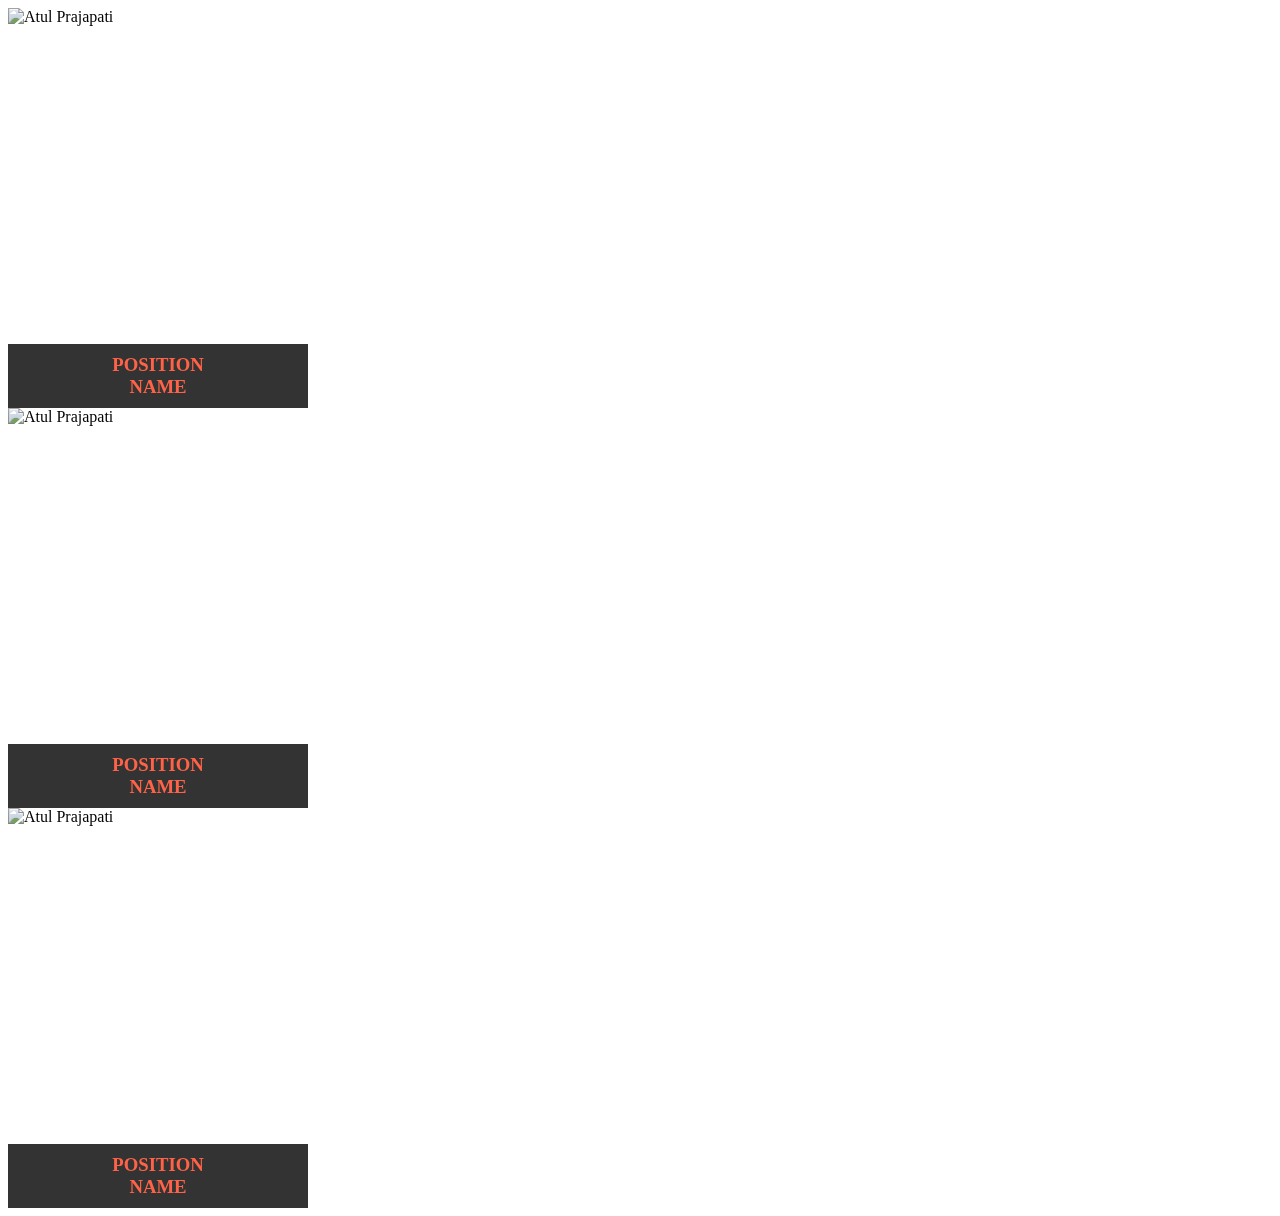
==== founders3.html @ 7c2da91e "Add files via upload" ====
﻿<!DOCTYPE html>
<html lang="en">
<head>
	<meta charset="UTF-8">
	<title>Profile Image hover effect</title>
	<link rel="stylesheet" href="style3.1.css">

	<!-- ------------ Font awesome CDN link ------------------ -->
	<link rel="stylesheet" href="https://use.fontawesome.com/releases/v5.8.1/css/all.css">
	<link rel="stylesheet" href="https://stackpath.bootstrapcdn.com/bootstrap/4.5.0/css/bootstrap.min.css" integrity="sha384-9aIt2nRpC12Uk9gS9baDl411NQApFmC26EwAOH8WgZl5MYYxFfc+NcPb1dKGj7Sk" crossorigin="anonymous">
</head>
<body>
		<div class="container">
		<div class="card-deck">
			<div class="card" >
			<div class="img-wrapper">
			<img src="https://images.pexels.com/photos/1220757/pexels-photo-1220757.jpeg?auto=compress&cs=tinysrgb&dpr=1&w=500" alt="Atul Prajapati">
			<h3>POSITION<br/>Name</h3>
			<ul>
				<li><a href="https://github.com/atuljustano"><i class="fab fa-github"></i></a></li>
				<li><a href="https://www.instagram.com/atulkprajapati2000/"><i class="fab fa-instagram"></i></a></li>
				<li><a href="https://twitter.com/atuljustano"><i class="fab fa-facebook"></i></a></li>
				<li><a href="https://www.youtube.com/channel/UCf-KfxuY8PZBSD_8RW2nYsw"><i class="fab fa-linkedin"></i></a></li>
				<li><a href="#"><i class="far fa-envelope"></i></a></li>
			</ul>
			</div>
			</div>
			<div class="card">
			<div class="img-wrapper">
			<img src="https://images.pexels.com/photos/1220757/pexels-photo-1220757.jpeg?auto=compress&cs=tinysrgb&dpr=1&w=500" alt="Atul Prajapati">
			<h3>POSITION<br/>Name</h3>
			<ul>
				<li><a href="https://github.com/atuljustano"><i class="fab fa-github"></i></a></li>
				<li><a href="https://www.instagram.com/atulkprajapati2000/"><i class="fab fa-instagram"></i></a></li>
				<li><a href="https://twitter.com/atuljustano"><i class="fab fa-facebook"></i></a></li>
				<li><a href="https://www.youtube.com/channel/UCf-KfxuY8PZBSD_8RW2nYsw"><i class="fab fa-linkedin"></i></a></li>
				<li><a href="#"><i class="far fa-envelope"></i></a></li>
			</ul>
			</div>
			</div>
			<div class="card">
			<div class="img-wrapper">
			<img src="https://images.pexels.com/photos/1220757/pexels-photo-1220757.jpeg?auto=compress&cs=tinysrgb&dpr=1&w=500" alt="Atul Prajapati">
			<h3>POSITION<br/>Name</h3>
			<ul>
				<li><a href="https://github.com/atuljustano"><i class="fab fa-github"></i></a></li>
				<li><a href="https://www.instagram.com/atulkprajapati2000/"><i class="fab fa-instagram"></i></a></li>
				<li><a href="https://twitter.com/atuljustano"><i class="fab fa-facebook"></i></a></li>
				<li><a href="https://www.youtube.com/channel/UCf-KfxuY8PZBSD_8RW2nYsw"><i class="fab fa-linkedin"></i></a></li>
				<li><a href="#"><i class="far fa-envelope"></i></a></li>
			</ul>
			</div>
			</div>
		</div>
		</div>
	<script src="https://code.jquery.com/jquery-3.5.1.slim.min.js" integrity="sha384-DfXdz2htPH0lsSSs5nCTpuj/zy4C+OGpamoFVy38MVBnE+IbbVYUew+OrCXaRkfj" crossorigin="anonymous"></script>
	<script src="https://cdn.jsdelivr.net/npm/popper.js@1.16.0/dist/umd/popper.min.js" integrity="sha384-Q6E9RHvbIyZFJoft+2mJbHaEWldlvI9IOYy5n3zV9zzTtmI3UksdQRVvoxMfooAo" crossorigin="anonymous"></script>
	<script src="https://stackpath.bootstrapcdn.com/bootstrap/4.5.0/js/bootstrap.min.js" integrity="sha384-OgVRvuATP1z7JjHLkuOU7Xw704+h835Lr+6QL9UvYjZE3Ipu6Tp75j7Bh/kR0JKI" crossorigin="anonymous"></script>
</body>
</html>
---- style3.1.css ----
﻿/*
{
	background: #f1f2f6;
	margin: 0;
	padding: 0;
}

.container
{
	top:50%;
	left: 50%;
	transform: translate(-50%, -50%);
	position: absolute;
	display:flex;
	
}*/
.img-wrapper
{
	width: 300px;
	height: 400px;
	position: relative;
	overflow: hidden;
}

.img-wrapper:before
{
	content: '';
	position: absolute;
	top: 0;
	/*left: 180%;*/
	height: 100%;
	width: 100%;
	background: rgba(255,255,255,.3);
}
.img-wrapper:hover:before
{
	left: -180%;
}

.img-wrapper img
{
	height: 90%;
	width: 100%;
	filter: grayscale(50%);
	transition: 2s;
}
.img-wrapper:hover img
{
	filter: grayscale(0%);
	transform: scale(1.5);
}
.img-wrapper h3
{
	background:#333333;
	font-family: Poppins;
	color:tomato;
	text-align: center;
	text-transform: uppercase;
	padding: 10px 0px;
	position: absolute;
	bottom: 0;
	margin:0;
	width: 100%;
	transform: perspective(400px) rotateY(0deg);
	transform-origin: right;
	transition: 1s;
	mar
}

.img-wrapper:hover h3
{
	transform: perspective(400px) rotateY(0deg);
}

.img-wrapper ul
{
	position: absolute;
	top: 0;
	left: 0;
	margin: 0;
	padding: 0;
	list-style: none;
	background: rgba(255,255,255,0);
}

.img-wrapper ul li
{
	background: #333;
	height: 40px;
	width: 40px;
	text-align: center;
	line-height: 40px;
	transform: perspective(800px) rotateY(90deg);
	transition: .5s;
	transform-origin: left;
}

.img-wrapper:hover ul li
{
	transform: perspective(800px) rotateY(0deg);
}

.img-wrapper:hover ul li:nth-child(1)
{
	transition-delay: .2s;
}

.img-wrapper:hover ul li:nth-child(2)
{
	transition-delay: .5s;
}

.img-wrapper:hover ul li:nth-child(3)
{
	transition-delay: .8s;
}

.img-wrapper:hover ul li:nth-child(4)
{
	transition-delay: 1.1s;
}
.img-wrapper:hover ul li:nth-child(5)
{
	transition-delay: 1.4s;
}


.img-wrapper ul li a
{
	color: tomato;
	background: rgba(255,255,255,0);
}

.img-wrapper ul li i
{
	color: tomato;
	background: rgba(255,255,255,0);
}

.img-wrapper ul li i:hover
{
	color: #fff;
	background: rgba(255,255,255,0);
}
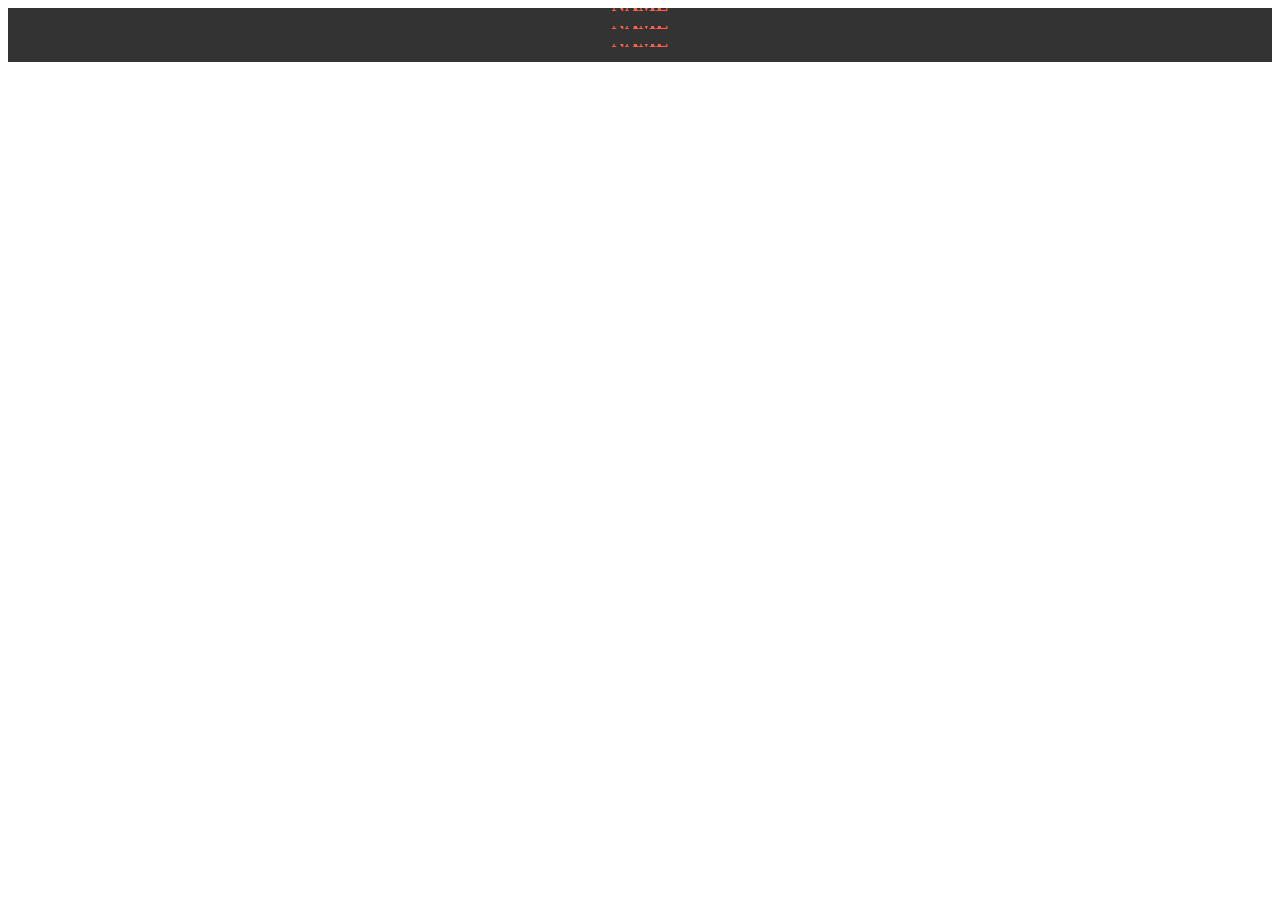
==== commit 4bb18bf6: "Add files via upload" ====
--- a/founders3.html
+++ b/founders3.html
@@ -12,19 +12,8 @@
 <body>
 		<div class="container">
 		<div class="card-deck">
-			<div class="card" >
-			<div class="img-wrapper">
-			<img src="https://images.pexels.com/photos/1220757/pexels-photo-1220757.jpeg?auto=compress&cs=tinysrgb&dpr=1&w=500" alt="Atul Prajapati">
-			<h3>POSITION<br/>Name</h3>
-			<ul>
-				<li><a href="https://github.com/atuljustano"><i class="fab fa-github"></i></a></li>
-				<li><a href="https://www.instagram.com/atulkprajapati2000/"><i class="fab fa-instagram"></i></a></li>
-				<li><a href="https://twitter.com/atuljustano"><i class="fab fa-facebook"></i></a></li>
-				<li><a href="https://www.youtube.com/channel/UCf-KfxuY8PZBSD_8RW2nYsw"><i class="fab fa-linkedin"></i></a></li>
-				<li><a href="#"><i class="far fa-envelope"></i></a></li>
-			</ul>
-			</div>
-			</div>
+			<div class="row">
+			<div class="col-md-4">
 			<div class="card">
 			<div class="img-wrapper">
 			<img src="https://images.pexels.com/photos/1220757/pexels-photo-1220757.jpeg?auto=compress&cs=tinysrgb&dpr=1&w=500" alt="Atul Prajapati">
@@ -38,6 +27,8 @@
 			</ul>
 			</div>
 			</div>
+			</div>
+			<div class="col-md-4">
 			<div class="card">
 			<div class="img-wrapper">
 			<img src="https://images.pexels.com/photos/1220757/pexels-photo-1220757.jpeg?auto=compress&cs=tinysrgb&dpr=1&w=500" alt="Atul Prajapati">
@@ -51,6 +42,23 @@
 			</ul>
 			</div>
 			</div>
+			</div>
+			<div class="col-md-4">
+			<div class="card">
+			<div class="img-wrapper">
+			<img src="https://images.pexels.com/photos/1220757/pexels-photo-1220757.jpeg?auto=compress&cs=tinysrgb&dpr=1&w=500" alt="Atul Prajapati">
+			<h3>POSITION<br/>Name</h3>
+			<ul>
+				<li><a href="https://github.com/atuljustano"><i class="fab fa-github"></i></a></li>
+				<li><a href="https://www.instagram.com/atulkprajapati2000/"><i class="fab fa-instagram"></i></a></li>
+				<li><a href="https://twitter.com/atuljustano"><i class="fab fa-facebook"></i></a></li>
+				<li><a href="https://www.youtube.com/channel/UCf-KfxuY8PZBSD_8RW2nYsw"><i class="fab fa-linkedin"></i></a></li>
+				<li><a href="#"><i class="far fa-envelope"></i></a></li>
+			</ul>
+			</div>
+			</div>
+			</div>
+		</div>
 		</div>
 		</div>
 	<script src="https://code.jquery.com/jquery-3.5.1.slim.min.js" integrity="sha384-DfXdz2htPH0lsSSs5nCTpuj/zy4C+OGpamoFVy38MVBnE+IbbVYUew+OrCXaRkfj" crossorigin="anonymous"></script>
--- a/style3.1.css
+++ b/style3.1.css
@@ -16,8 +16,8 @@
 }*/
 .img-wrapper
 {
-	width: 300px;
-	height: 400px;
+	width: 100%;
+	height: 100%;
 	position: relative;
 	overflow: hidden;
 }
